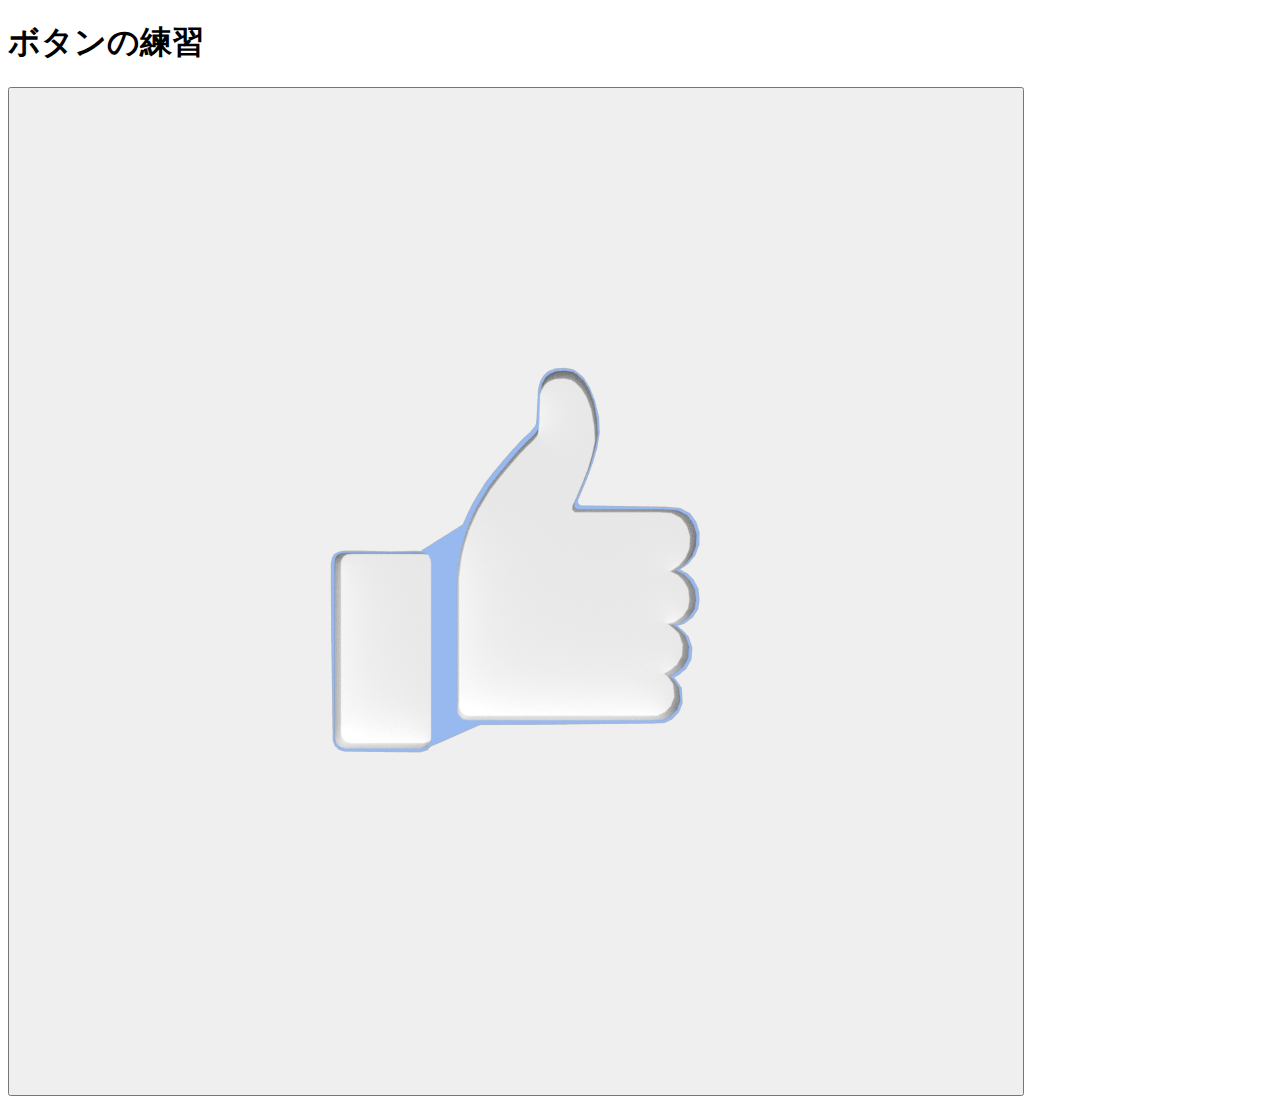
==== button.html @ 60b3090a "ボタン練習1" ====
<!DOCTYPE html>
<html lang="ja">

<head>
    <meta charset="UTF-8" />
    <meta name="viewport" content="width=device-width, initial-scale=1.0" />
    <title>ボタン練習</title>
    <link rel="stylesheet" href="button.css" />
</head>

<body>
    <h1>ボタンの練習</h1>
    <button type="button">
        <img src="Good2.png" alt="ボタン画像" />
    </button>
</body>

</html>
---- button.css ----
img:hover {
    opacity: 0.5;
    /* 透明度を下げる */
    cursor: pointer;
    /* カーソルをポインターに変更 */
}

img:active {
    position: relative;
    top: 3px;
    /* 画像を少し下に移動させる */
}
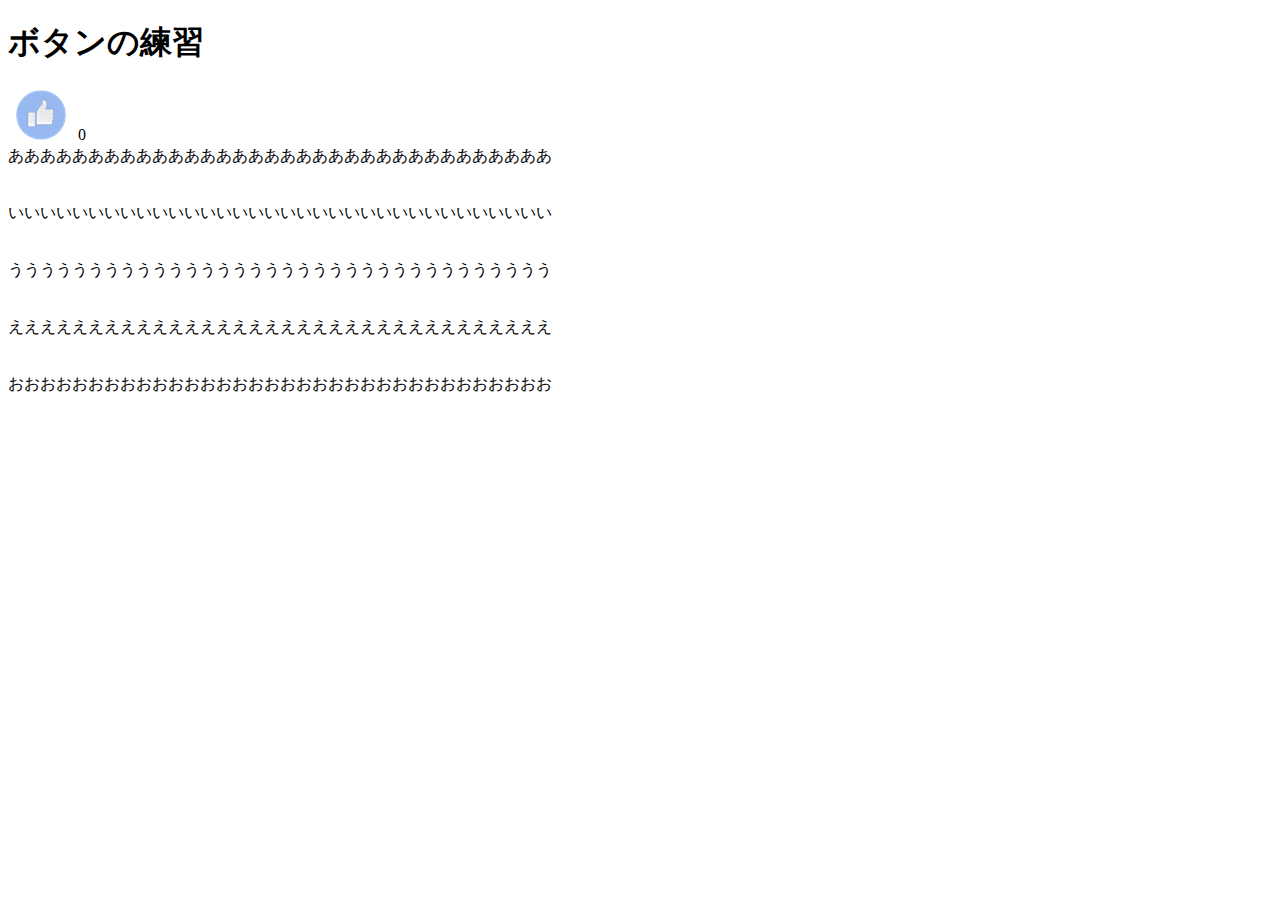
==== commit 09ac436d: "いいね練習3" ====
--- a/button.html
+++ b/button.html
@@ -10,9 +10,42 @@
 
 <body>
     <h1>ボタンの練習</h1>
-    <button type="button">
-        <img src="Good2.png" alt="ボタン画像" />
+    <button type="button" id="countButton">
+        <img src="good.png" alt="ボタン画像" />
     </button>
+    <span id="count">0</span>
+    <div class="container">
+        <video id="goodVideo" class="centered-movie">
+            <source src="good.mp4" controls>
+        </video>
+    </div>
+    <br>ああああああああああああああああああああああああああああああああああ<br><br><br>
+    いいいいいいいいいいいいいいいいいいいいいいいいいいいいいいいいいい<br><br><br>
+    うううううううううううううううううううううううううううううううううう<br><br><br>
+    ええええええええええええええええええええええええええええええええええ<br><br><br>
+    おおおおおおおおおおおおおおおおおおおおおおおおおおおおおおおおおお
 </body>
+<script>
+    let count = 0;//いいねの初期値
+
+    const button = document.getElementById('countButton');
+
+    button.addEventListener('click', function () {//いいねボタンが押されたとき
+        count += 1;//いいねボタンのカウント追加
+        document.getElementById('count').textContent = count; // 表示を更新
+        this.disabled = true;//ボタンをこれ以上押せなくする
+        const videoElement = document.getElementById('goodVideo');
+        goodVideo.style.display = 'block';//非表示の動画エフェクトを表示に切り替える
+        videoElement.play();//動画エフェクトを再生する
+    });
+    const video = document.getElementById('myVideo');
+
+    document.addEventListener('DOMContentLoaded', (event) => {//動画エフェクトが終了したとき
+        var video = document.getElementById('goodVideo');
+        video.onended = function () {
+            video.style.display = 'none';//動画を非表示にする
+        };
+    });
+</script>
 
 </html>--- a/button.css
+++ b/button.css
@@ -1,12 +1,37 @@
 img:hover {
+    /*画像にポインタが触られたとき*/
     opacity: 0.5;
-    /* 透明度を下げる */
+    /*アイコンを薄くする*/
     cursor: pointer;
     /* カーソルをポインターに変更 */
 }
 
 img:active {
+    /*画像がクリックされたとき*/
     position: relative;
+    /*画像の位置を元に戻す*/
     top: 3px;
     /* 画像を少し下に移動させる */
+}
+
+button {
+    border-color: transparent;
+    background: transparent;
+}
+
+.container {
+    position: absolute;
+    top: 50%;
+    left: 50%;
+    transform: translate(-50%, -50%);
+}
+
+.centered-movie {
+    max-width: 100%;
+    max-height: 100%;
+}
+
+#goodVideo {
+    display: none;
+    /* 動画エフェクトを非表示状態にする */
 }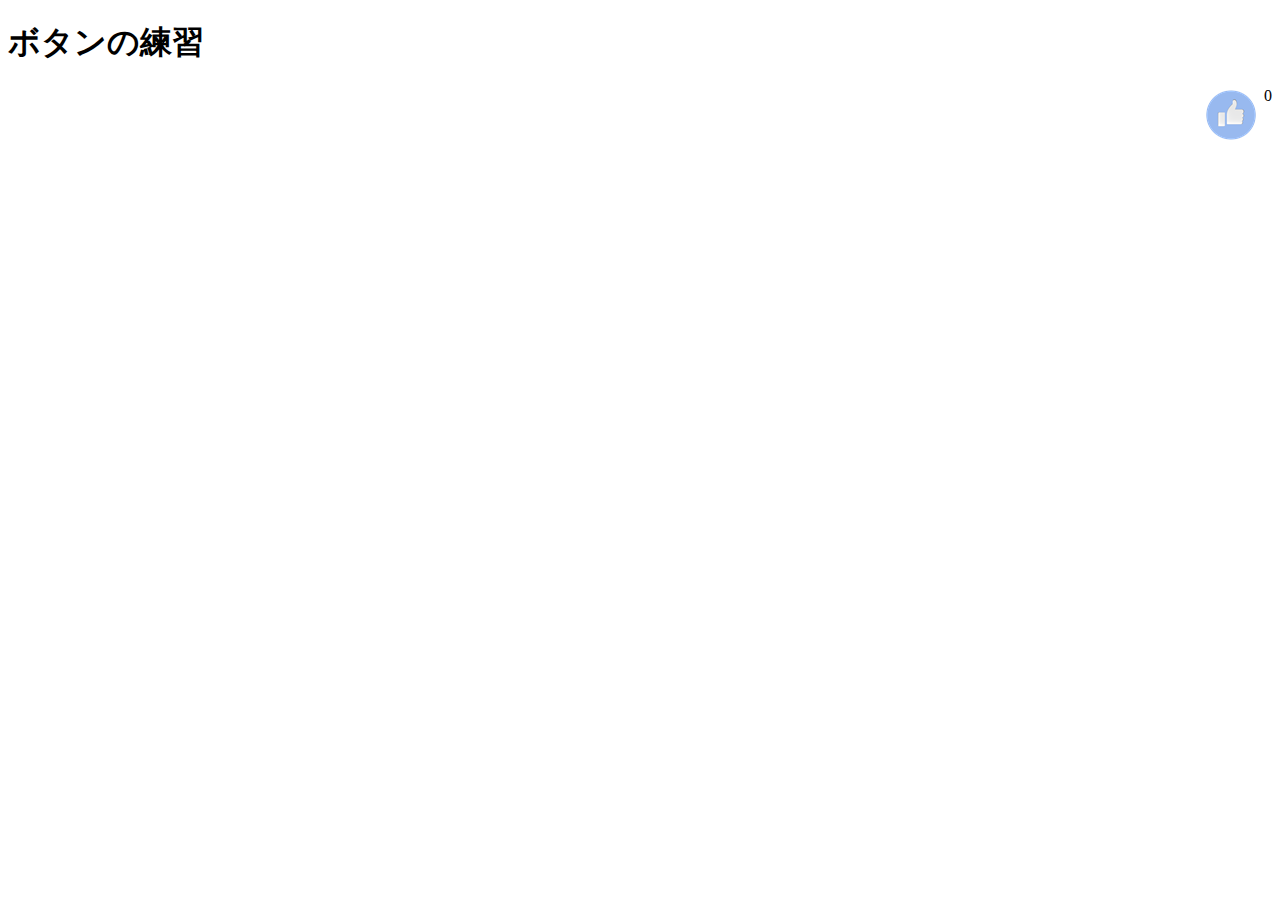
==== commit 1169d278: "いいね機能" ====
--- a/button.html
+++ b/button.html
@@ -10,20 +10,17 @@
 
 <body>
     <h1>ボタンの練習</h1>
-    <button type="button" id="countButton">
-        <img src="good.png" alt="ボタン画像" />
-    </button>
-    <span id="count">0</span>
+    <div style="display: flex; justify-content: flex-end;">
+        <button type="button" id="countButton">
+            <img id="Buttonimg" src="good.png" alt="ボタン画像" />
+        </button>
+        <span id="count">0</span>
+    </div>
     <div class="container">
         <video id="goodVideo" class="centered-movie">
             <source src="good.mp4" controls>
         </video>
     </div>
-    <br>ああああああああああああああああああああああああああああああああああ<br><br><br>
-    いいいいいいいいいいいいいいいいいいいいいいいいいいいいいいいいいい<br><br><br>
-    うううううううううううううううううううううううううううううううううう<br><br><br>
-    ええええええええええええええええええええええええええええええええええ<br><br><br>
-    おおおおおおおおおおおおおおおおおおおおおおおおおおおおおおおおおお
 </body>
 <script>
     let count = 0;//いいねの初期値
@@ -31,12 +28,20 @@
     const button = document.getElementById('countButton');
 
     button.addEventListener('click', function () {//いいねボタンが押されたとき
-        count += 1;//いいねボタンのカウント追加
-        document.getElementById('count').textContent = count; // 表示を更新
-        this.disabled = true;//ボタンをこれ以上押せなくする
-        const videoElement = document.getElementById('goodVideo');
-        goodVideo.style.display = 'block';//非表示の動画エフェクトを表示に切り替える
-        videoElement.play();//動画エフェクトを再生する
+        if (count === 0) {
+            count += 1;//いいねボタンのカウント追加
+            document.getElementById('count').textContent = count;//表示を更新
+            document.getElementById("Buttonimg").src = "good2.png";//いいね画像の切り替え
+            const videoElement = document.getElementById('goodVideo');
+            goodVideo.style.display = 'block';//非表示の動画エフェクトを表示に切り替える
+            videoElement.play();//動画エフェクトを再生する
+        }
+        else {
+            count -= 1;
+            document.getElementById('count').textContent = count;
+            document.getElementById("Buttonimg").src = "good.png";//画像の切り替え（戻す）
+        }
+
     });
     const video = document.getElementById('myVideo');
 
